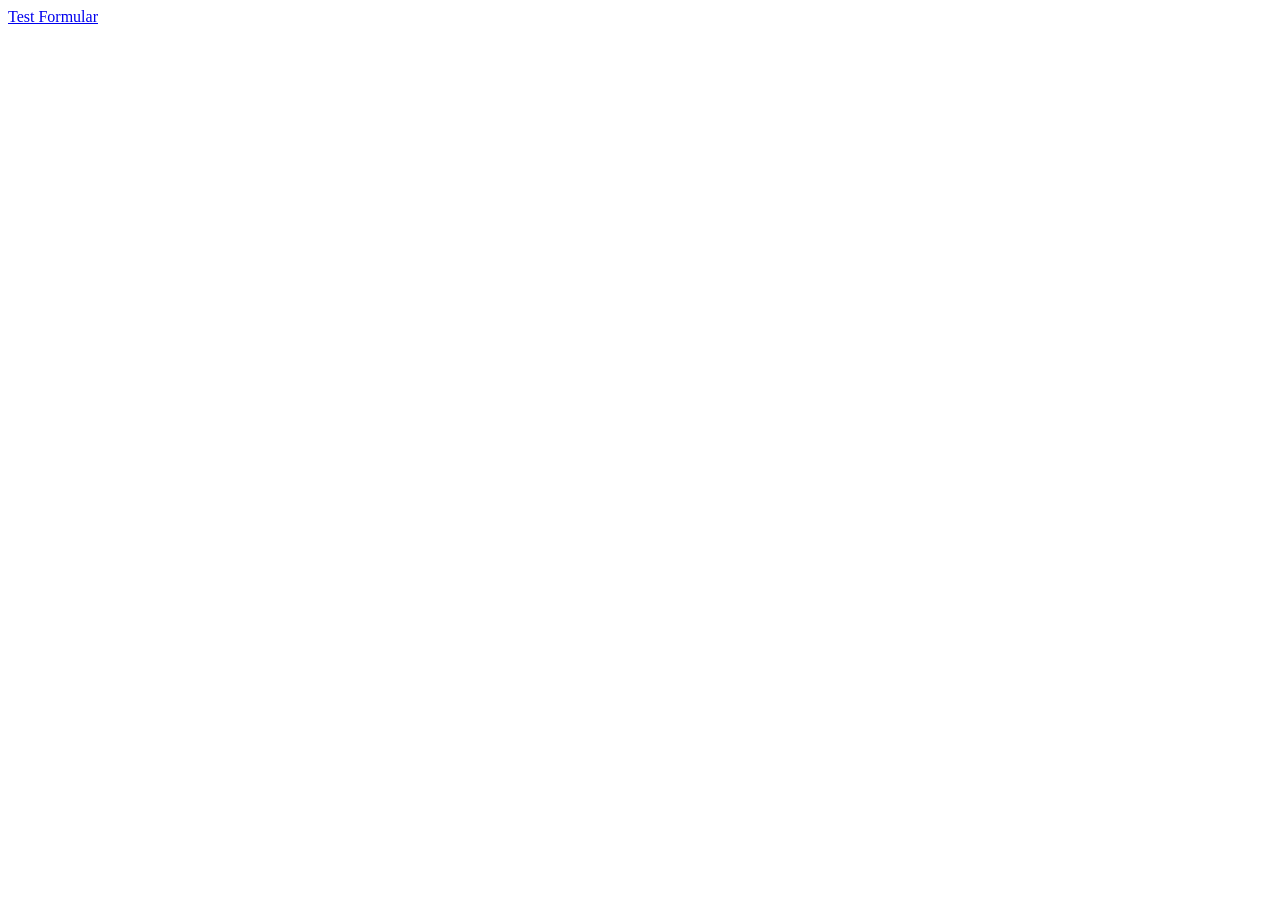
==== templates/index.html @ 40b11341 "feat: prototype of database" ====
<!DOCTYPE html>
<html lang="de">
<head>
    <meta charset="UTF-8">
    <meta name="viewport" content="width=device-width, initial-scale=1.0">
    <title>Startseite/Development</title>
</head>
<body>
    <a href="/test_formular">Test Formular</a>
</body>
</html>
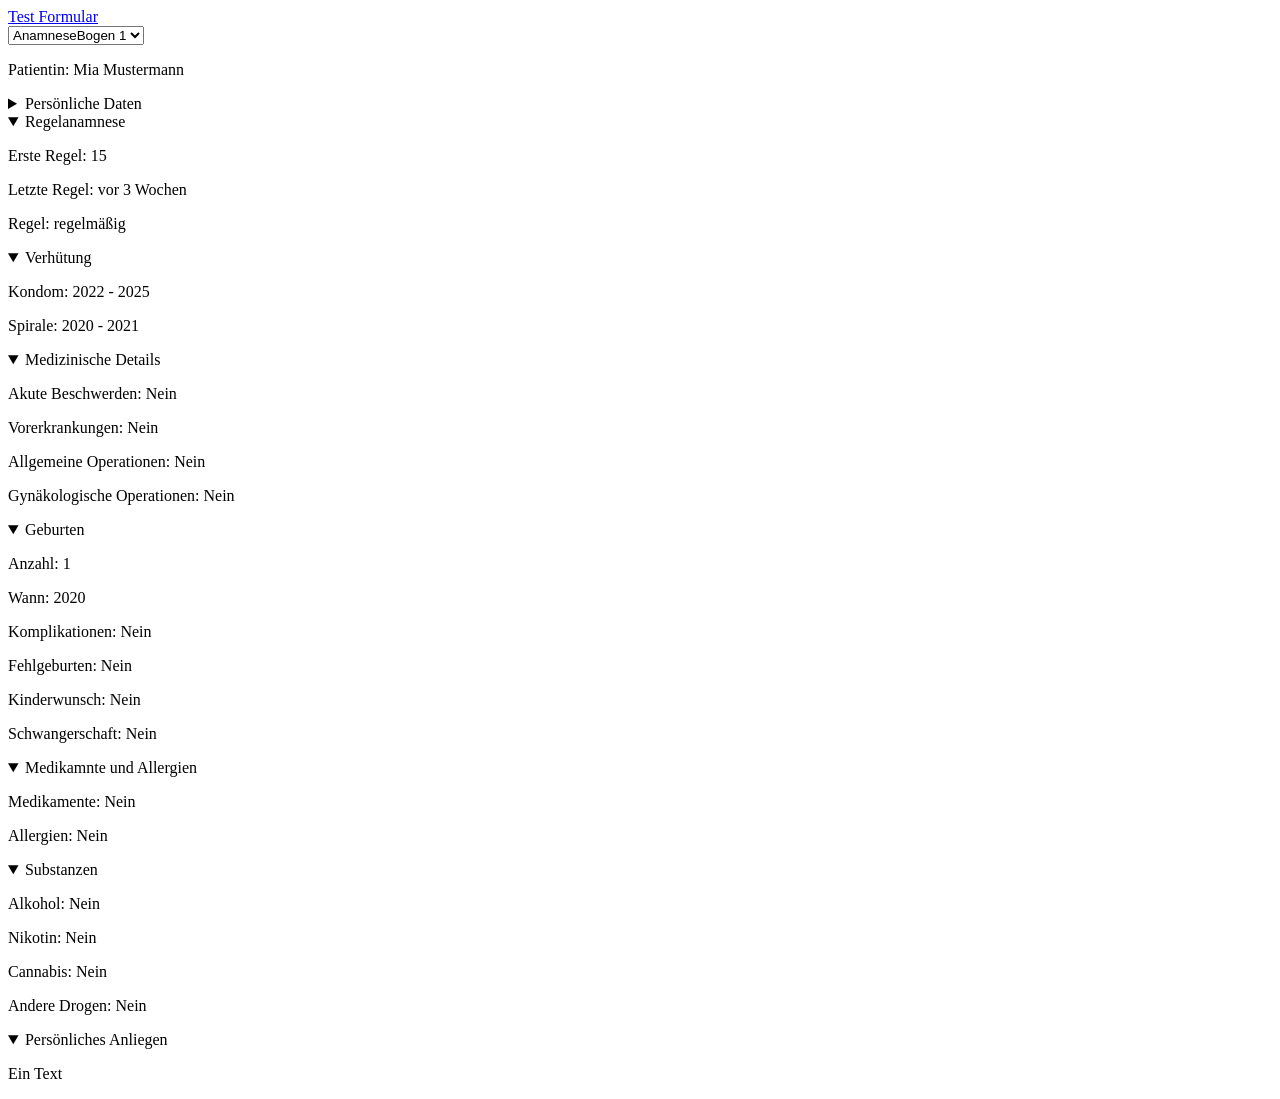
==== commit 3a21e198: "feat: dashboard to view all patients and forms" ====
--- a/templates/index.html
+++ b/templates/index.html
@@ -7,5 +7,64 @@
 </head>
 <body>
     <a href="/test_formular">Test Formular</a>
+    <div>
+        <select name="Formulare" id="forms">
+            <option value="0">AnamneseBogen 1</option>
+            <option value="1">AnamneseBogen 2</option>
+            <option value="2">AnamneseBogen 3</option>
+            <option value="3">AnamneseBogen 4</option>
+        </select>
+        <p>Patientin: <span>Mia Mustermann</span></p>
+        <details>
+            <summary>Persönliche Daten</summary>
+            <p>Geburtsdatum: <span>01.01.2000</span></p>
+            <p>telefon: <span>123456789</span></p>
+            <p>Adresse: <span>Musterstraße 1</span></p>
+        </details>
+        <details open>
+            <summary>Regelanamnese</summary>
+            <p>Erste Regel: <span>15</span></p>
+            <p>Letzte Regel: <span>vor 3 Wochen</span></p>
+            <p>Regel: <span>regelmäßig</span></p>
+        </details>
+        <details open>
+            <summary>Verhütung</summary>
+            <p>Kondom: <span>2022 - 2025</span></p>
+            <p>Spirale: <span>2020 - 2021</span></p>
+        </details>
+        <details open>
+            <summary>Medizinische Details</summary>
+            <p>Akute Beschwerden: <span>Nein</span></p>
+            <p>Vorerkrankungen: <span>Nein</span></p>
+            <p>Allgemeine Operationen: <span>Nein</span></p>
+            <p>Gynäkologische Operationen: <span>Nein</span></p>
+        </details>
+        <details open>
+            <summary>Geburten</summary>
+            <p>Anzahl: <span>1</span>
+                <p>Wann: <span>2020</span></p>
+                <p>Komplikationen: <span>Nein</span></p>
+            </p>
+            <p>Fehlgeburten: Nein</p>
+            <p>Kinderwunsch: <span>Nein</span></p>
+            <p>Schwangerschaft: <span>Nein</span></p>
+        </details>
+        <details open>
+            <summary>Medikamnte und Allergien</summary>
+            <p>Medikamente: <span>Nein</span></p>
+            <p>Allergien: <span>Nein</span></p>
+        </details>
+        <details open>
+            <summary>Substanzen</summary>
+            <p>Alkohol: <span>Nein</span></p>
+            <p>Nikotin: <span>Nein</span></p>
+            <p>Cannabis: <span>Nein</span></p>
+            <p>Andere Drogen: <span>Nein</span></p>
+        </details>
+        <details open>
+            <summary>Persönliches Anliegen</summary>
+            <p>Ein Text</p>
+        </details>
+    </div>
 </body>
 </html>
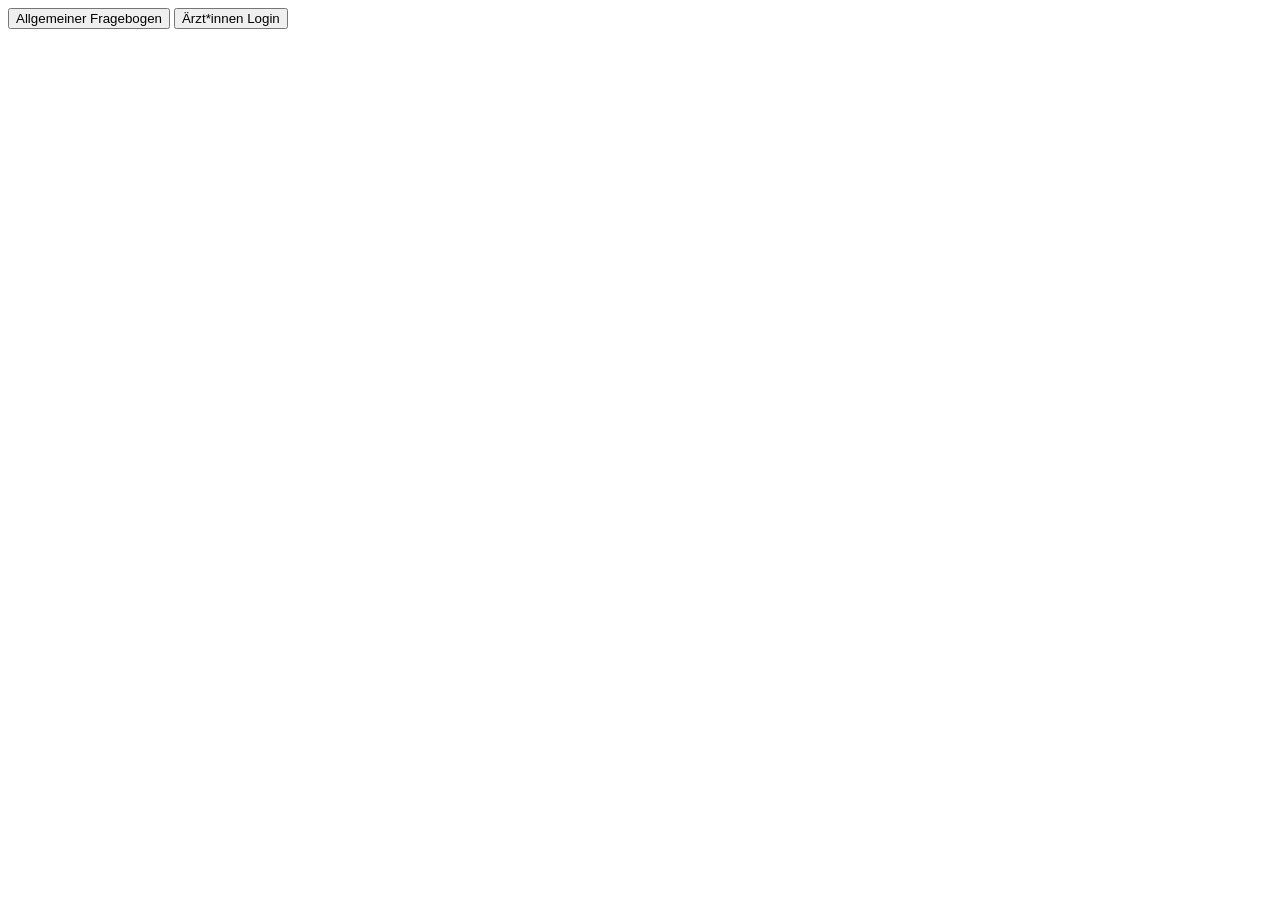
==== commit 68f134be: "feat: providing download txt file" ====
--- a/templates/index.html
+++ b/templates/index.html
@@ -6,65 +6,7 @@
     <title>Startseite/Development</title>
 </head>
 <body>
-    <a href="/test_formular">Test Formular</a>
-    <div>
-        <select name="Formulare" id="forms">
-            <option value="0">AnamneseBogen 1</option>
-            <option value="1">AnamneseBogen 2</option>
-            <option value="2">AnamneseBogen 3</option>
-            <option value="3">AnamneseBogen 4</option>
-        </select>
-        <p>Patientin: <span>Mia Mustermann</span></p>
-        <details>
-            <summary>Persönliche Daten</summary>
-            <p>Geburtsdatum: <span>01.01.2000</span></p>
-            <p>telefon: <span>123456789</span></p>
-            <p>Adresse: <span>Musterstraße 1</span></p>
-        </details>
-        <details open>
-            <summary>Regelanamnese</summary>
-            <p>Erste Regel: <span>15</span></p>
-            <p>Letzte Regel: <span>vor 3 Wochen</span></p>
-            <p>Regel: <span>regelmäßig</span></p>
-        </details>
-        <details open>
-            <summary>Verhütung</summary>
-            <p>Kondom: <span>2022 - 2025</span></p>
-            <p>Spirale: <span>2020 - 2021</span></p>
-        </details>
-        <details open>
-            <summary>Medizinische Details</summary>
-            <p>Akute Beschwerden: <span>Nein</span></p>
-            <p>Vorerkrankungen: <span>Nein</span></p>
-            <p>Allgemeine Operationen: <span>Nein</span></p>
-            <p>Gynäkologische Operationen: <span>Nein</span></p>
-        </details>
-        <details open>
-            <summary>Geburten</summary>
-            <p>Anzahl: <span>1</span>
-                <p>Wann: <span>2020</span></p>
-                <p>Komplikationen: <span>Nein</span></p>
-            </p>
-            <p>Fehlgeburten: Nein</p>
-            <p>Kinderwunsch: <span>Nein</span></p>
-            <p>Schwangerschaft: <span>Nein</span></p>
-        </details>
-        <details open>
-            <summary>Medikamnte und Allergien</summary>
-            <p>Medikamente: <span>Nein</span></p>
-            <p>Allergien: <span>Nein</span></p>
-        </details>
-        <details open>
-            <summary>Substanzen</summary>
-            <p>Alkohol: <span>Nein</span></p>
-            <p>Nikotin: <span>Nein</span></p>
-            <p>Cannabis: <span>Nein</span></p>
-            <p>Andere Drogen: <span>Nein</span></p>
-        </details>
-        <details open>
-            <summary>Persönliches Anliegen</summary>
-            <p>Ein Text</p>
-        </details>
-    </div>
+    <button type="button" onclick="location.href='/anamnese'">Allgemeiner Fragebogen</button>
+    <button type="button" onclick="location.href='/login'">Ärzt*innen Login</button>
 </body>
 </html>
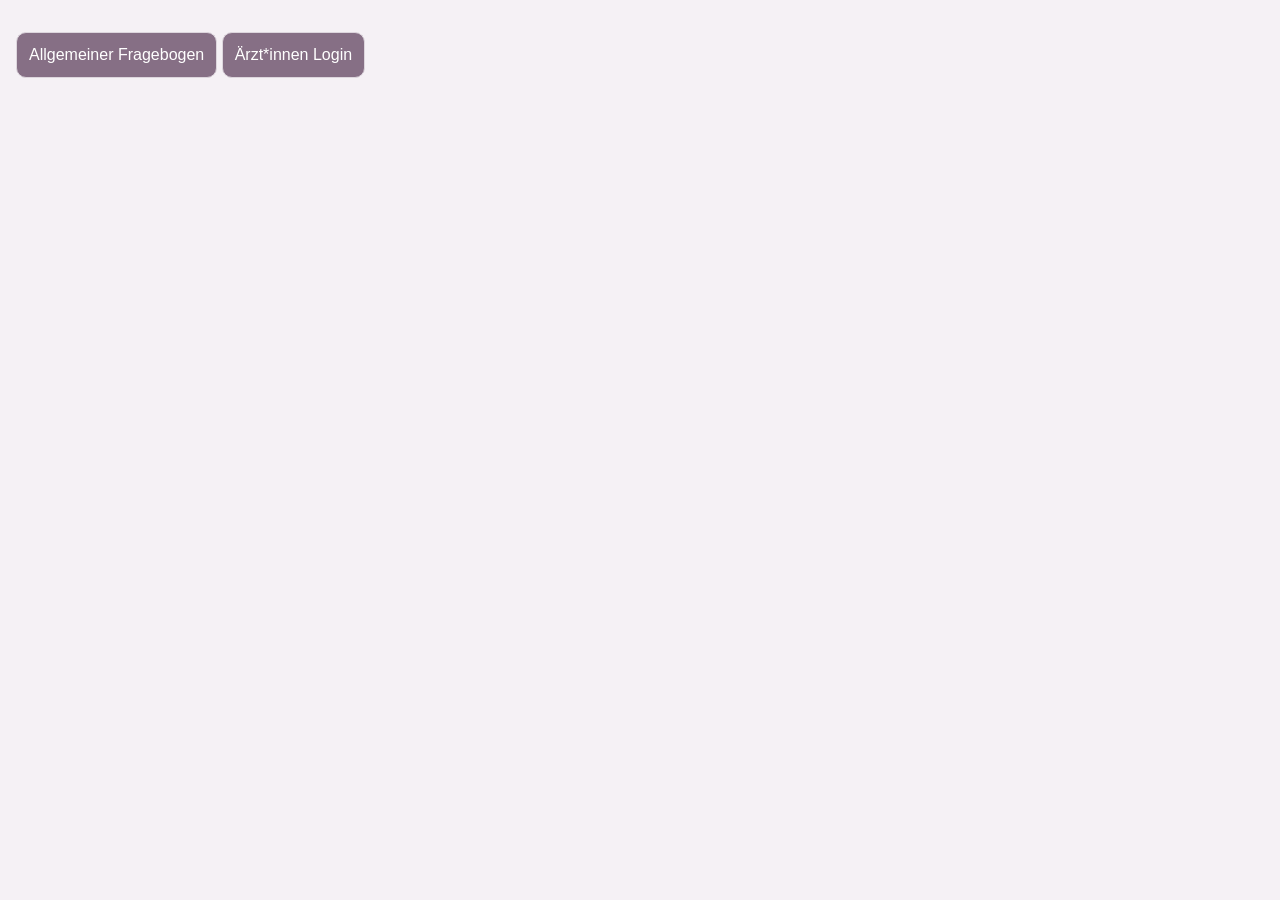
==== commit 22766afe: "style: added and updatet success and login css" ====
--- a/templates/index.html
+++ b/templates/index.html
@@ -4,6 +4,8 @@
     <meta charset="UTF-8">
     <meta name="viewport" content="width=device-width, initial-scale=1.0">
     <title>Startseite/Development</title>
+
+    <link rel="stylesheet" href="/static/css/app.css">
 </head>
 <body>
     <button type="button" onclick="location.href='/anamnese'">Allgemeiner Fragebogen</button>
--- a/static/css/app.css
+++ b/static/css/app.css
@@ -0,0 +1,325 @@
+/*:root {
+    --bg: #f5f5f1;
+    --surface: #ffffff;
+    --border: #d8ddd6;
+    --text: #24302b;
+    --muted: #5f6b65;
+    --primary: #6f8678;
+    --primary-dark: #5b6f62;
+    --soft: #eef2ed;
+}*/
+:root {
+    --bg: #f5f1f5;
+    --surface: #ffffff;
+    --border: #ddd6dd;
+    --text: #2f2430;
+    --muted: #6b5f6b;
+    --primary: #866f85;
+    --primary-dark: #6d5b6f;
+    --soft: #f1edf2;
+}
+
+* {
+    box-sizing: border-box;
+}
+
+body {
+    margin: 0;
+    padding: 32px 16px 48px;
+    background: var(--bg);
+    color: var(--text);
+    font-family: "Segoe UI", Arial, sans-serif;
+    line-height: 1.5;
+}
+
+body > div[id],
+body > form,
+#patient-info {
+    width: min(100%, 780px);
+    margin: 0 auto;
+    padding: 24px;
+    border: 1px solid var(--border);
+    border-radius: 14px;
+    background: var(--surface);
+}
+
+h1,
+h2 {
+    margin: 0 0 16px;
+    color: var(--text);
+    font-family: Georgia, serif;
+    font-weight: 500;
+}
+
+h1 {
+    font-size: 2.1rem;
+}
+
+h2 {
+    font-size: 1.45rem;
+}
+
+p {
+    margin: 0 0 14px;
+    color: var(--muted);
+}
+
+label {
+    display: block;
+    margin-bottom: 6px;
+    color: var(--text);
+    font-weight: 600;
+}
+
+input,
+textarea,
+select,
+button {
+    width: 100%;
+    min-height: 42px;
+    padding: 10px 12px;
+    border: 1px solid var(--border);
+    border-radius: 10px;
+    font: inherit;
+}
+
+input,
+textarea,
+select {
+    background: var(--surface);
+    color: var(--text);
+}
+
+textarea {
+    min-height: 110px;
+    resize: vertical;
+}
+
+input:focus,
+textarea:focus,
+select:focus {
+    border-color: var(--primary);
+    outline: none;
+}
+
+button {
+    width: auto;
+    background: var(--primary);
+    color: #fff;
+    cursor: pointer;
+}
+
+button:hover {
+    background: var(--primary-dark);
+    border-color: var(--primary-dark);
+}
+
+hr {
+    margin: 24px 0 20px;
+    border: 0;
+    border-top: 1px solid var(--border);
+}
+
+details {
+    margin-bottom: 12px;
+    border: 1px solid var(--border);
+    border-radius: 12px;
+    background: #fafaf8;
+}
+
+summary {
+    padding: 12px 14px;
+    cursor: pointer;
+    font-weight: 600;
+    color: var(--text);
+}
+
+details p,
+details ul {
+    margin: 0;
+    padding: 0 14px 12px;
+}
+
+ul {
+    margin: 0;
+    padding-left: 30px;
+    color: var(--muted);
+}
+
+li {
+    margin-bottom: 8px;
+}
+
+p:has(button) {
+    display: flex;
+    flex-wrap: wrap;
+    gap: 10px;
+    margin-bottom: 0;
+}
+
+button[onclick="back()"] {
+    background: #fff;
+    color: var(--primary-dark);
+}
+
+input[type="radio"] {
+    width: auto;
+    min-height: auto;
+    margin-right: 6px;
+    padding: 0;
+    accent-color: var(--primary);
+}
+
+p label:has(input[type="radio"]) {
+    display: inline-flex;
+    align-items: center;
+    margin-right: 18px;
+    margin-bottom: 8px;
+    font-weight: 500;
+}
+
+#contraception-list,
+#medication-list {
+    display: grid;
+    gap: 12px;
+    margin: 16px 0;
+}
+
+/*.section,
+#contraception-list,
+#medication-list,*/
+#acute_symptoms_div,
+#disease_div,
+#gen_op_div,
+#gyn_op_div,
+#births_div,
+#miscarriage_div,
+#child_desire_div,
+#pregnancy_div,
+#allergy_div,
+#personal_matter_div,
+#period_regulary_div {
+    padding: 14px;
+    border: 1px solid var(--border);
+    border-radius: 12px;
+    background: var(--soft);
+}
+
+.contraception-row,
+.medication-row {
+    display: grid;
+    grid-template-columns: 1.5fr 1fr 1fr auto;
+    gap: 10px;
+    align-items: center;
+    background-color: var(--soft);
+    border: 1px solid var(--border);
+    border-radius: 12px;
+    padding: 14px;
+}
+
+#patient-info {
+    margin-top: 24px;
+}
+
+#patient-info:empty {
+    display: none;
+}
+
+#patient-info > p:first-child {
+    margin-bottom: 16px;
+    font-size: 1.05rem;
+    font-weight: 600;
+    color: var(--text);
+}
+
+body:has(#login_form),
+#success {
+    display: grid;
+    min-height: 100vh;
+    place-items: center;
+    padding: 24px 16px;
+}
+
+#login_form,
+#success_div {
+    width: min(100%, 420px);
+    background-color: var(--soft);
+}
+
+#login_form input {
+    margin-bottom: 12px;
+}
+
+#login_form button {
+    width: 100%;
+}
+#login_label {
+    padding-left: 2px;
+}
+
+.dashboard-shell {
+    display: grid;
+    grid-template-columns: minmax(280px, 360px) minmax(0, 1fr);
+    gap: 24px;
+    max-width: 1200px;
+    margin-left: 24px;
+    margin-right: auto;
+    align-items: start;
+}
+
+.dashboard-main {
+    padding: 24px;
+    border: 1px solid var(--border);
+    border-radius: 14px;
+    background: var(--surface);
+}
+
+.dashboard-actions {
+    display: flex;
+    flex-wrap: wrap;
+    gap: 10px;
+    margin-bottom: 20px;
+}
+
+.dashboard-controls {
+    background: var(--soft);
+    padding-left: 14px;
+    padding-right: 14px;
+    padding-top: 8px;
+    border: 1px solid var(--border);
+    border-radius: 14px;
+}
+
+.dashboard-controls select {
+    margin-bottom: 14px;
+}
+
+.dashboard-shell #patient-info {
+    width: 100%;
+    margin-top: 0;
+}
+
+@media (max-width: 700px) {
+    body {
+        padding: 20px 12px 32px;
+    }
+
+    body > div[id],
+    body > form,
+    #patient-info {
+        padding: 20px 18px;
+    }
+
+    .contraception-row,
+    .medication-row {
+        grid-template-columns: 1fr;
+    }
+
+    .dashboard-shell {
+        grid-template-columns: 1fr;
+    }
+
+    button {
+        width: 100%;
+    }
+}
